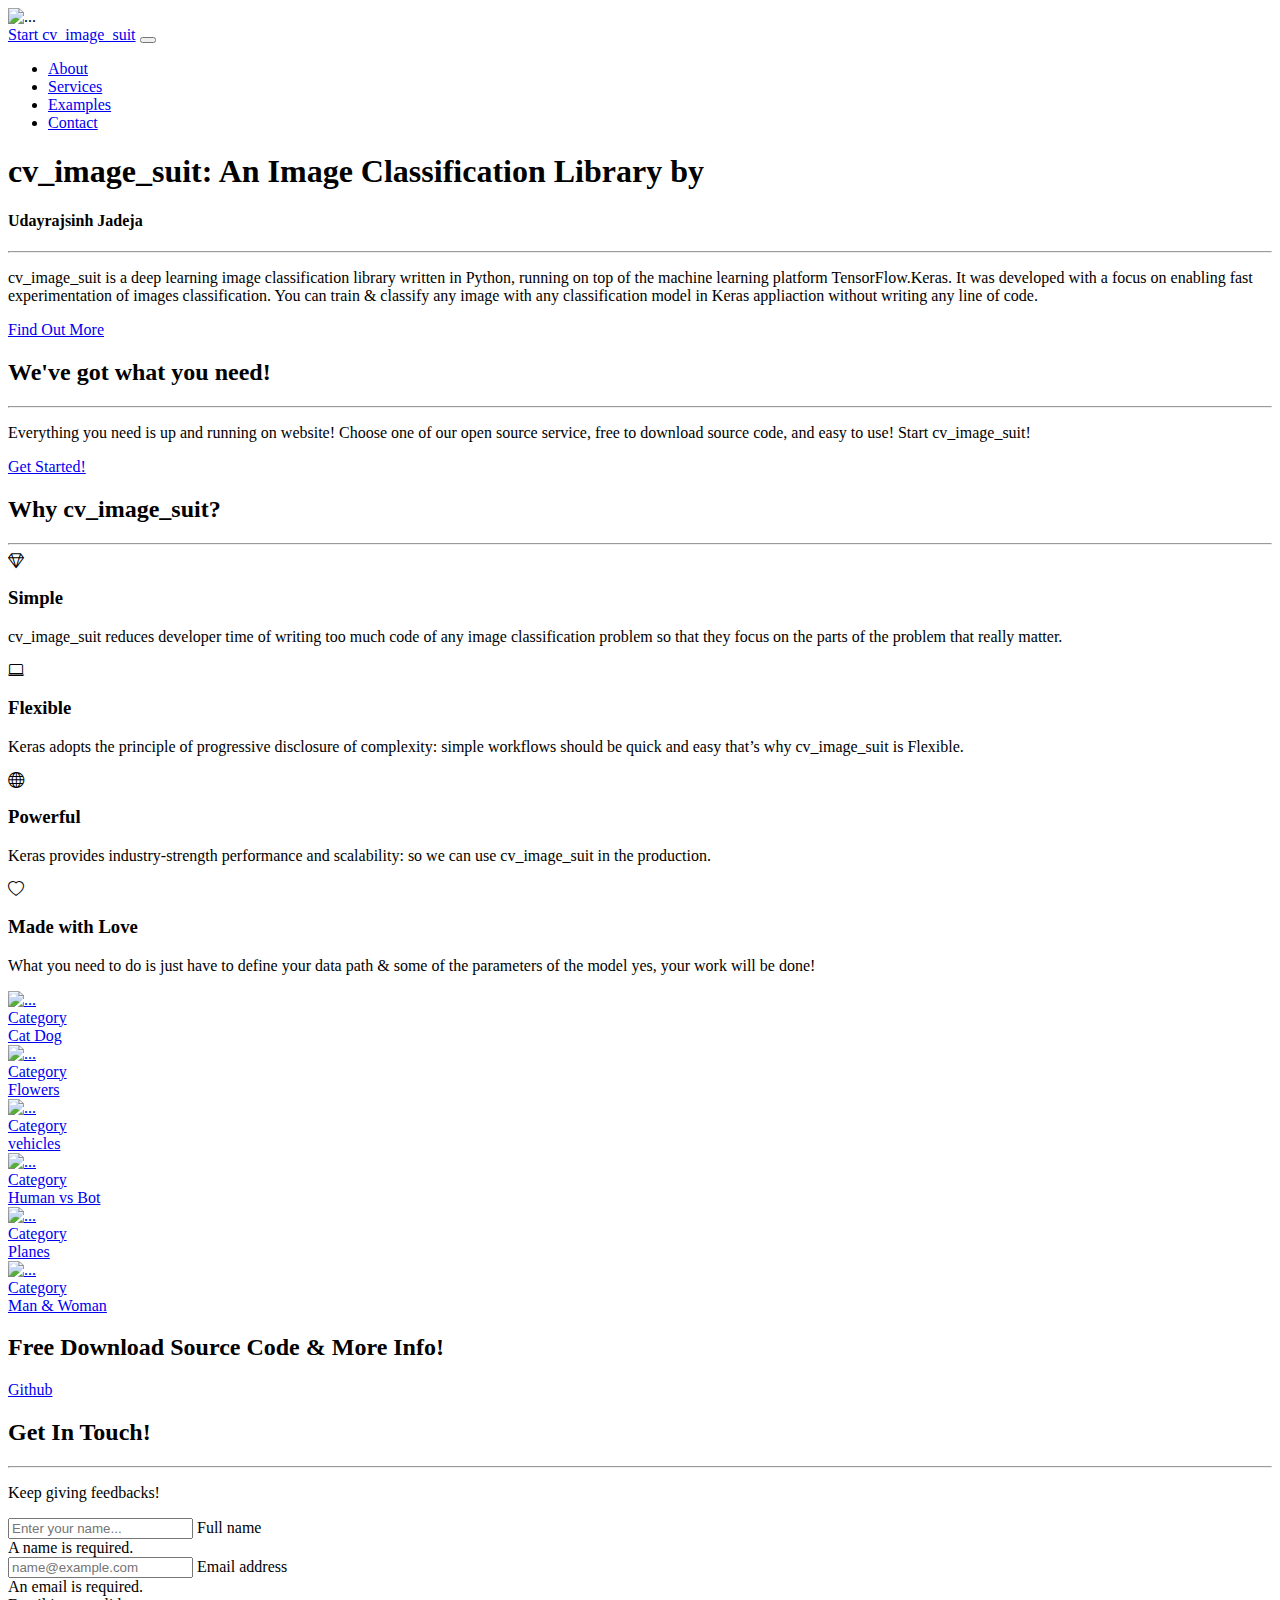
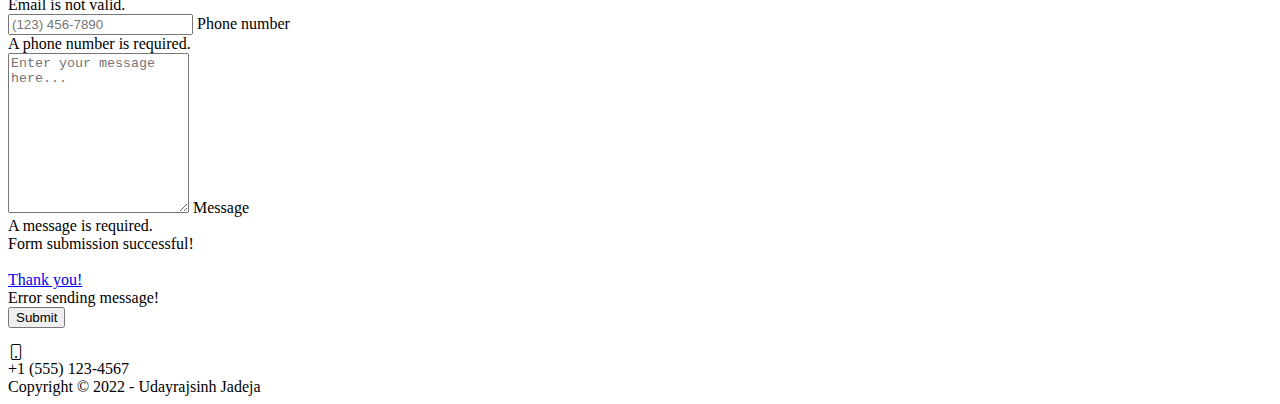
==== cv_image_suit/templates/index.html @ 00b5518c "initial outline" ====
<img class="img-fluid" src="static/assets/img/cv_image_suit.png" alt="..." />
<!DOCTYPE html>
<html lang="en">
    <head>
        <meta charset="utf-8" />
        <meta name="viewport" content="width=device-width, initial-scale=1, shrink-to-fit=no" />
        <meta name="description" content="" />
        <meta name="author" content="" />
        <title>Start Exploring cv_image_suit</title>
        <!-- Favicon-->
        <link rel="icon" type="image/x-icon" href="static/assets/favicon.ico" />
        <!-- Bootstrap Icons-->
        <link href="https://cdn.jsdelivr.net/npm/bootstrap-icons@1.5.0/font/bootstrap-icons.css" rel="stylesheet" />
        <!-- Google fonts-->
        <link href="https://fonts.googleapis.com/css?family=Merriweather+Sans:400,700" rel="stylesheet" />
        <link href="https://fonts.googleapis.com/css?family=Merriweather:400,300,300italic,400italic,700,700italic" rel="stylesheet" type="text/css" />
        <!-- SimpleLightbox plugin CSS-->
        <link href="https://cdnjs.cloudflare.com/ajax/libs/SimpleLightbox/2.1.0/simpleLightbox.min.css" rel="stylesheet" />
        <!-- Core theme CSS (includes Bootstrap)-->
        <link href="static/css/styles.css" rel="stylesheet" />
    </head>
    <body id="page-top">
        <!-- Navigation-->
        <nav class="navbar navbar-expand-lg navbar-light fixed-top py-3" id="mainNav">
            <div class="container px-4 px-lg-5">
                <a class="navbar-brand" href="#page-top">Start cv_image_suit</a>
                <button class="navbar-toggler navbar-toggler-right" type="button" data-bs-toggle="collapse" data-bs-target="#navbarResponsive" aria-controls="navbarResponsive" aria-expanded="false" aria-label="Toggle navigation"><span class="navbar-toggler-icon"></span></button>
                <div class="collapse navbar-collapse" id="navbarResponsive">
                    <ul class="navbar-nav ms-auto my-2 my-lg-0">
                        <li class="nav-item"><a class="nav-link" href="#about">About</a></li>
                        <li class="nav-item"><a class="nav-link" href="#services">Services</a></li>
                        <li class="nav-item"><a class="nav-link" href="#portfolio">Examples</a></li>
                        <li class="nav-item"><a class="nav-link" href="#contact">Contact</a></li>
                    </ul>
                </div>
            </div>
        </nav>
        <!-- Masthead-->
        <header class="masthead">
            <div class="container px-4 px-lg-5 h-100">
                <div class="row gx-4 gx-lg-5 h-100 align-items-center justify-content-center text-center">
                    <div class="col-lg-8 align-self-end">
                        <h1 class="text-white font-weight-bold">cv_image_suit: An Image Classification Library by</h1>
                        <h4 class="text-white font-weight-bold">Udayrajsinh Jadeja</h4>
                        <hr class="divider" />
                    </div>
                    <div class="col-lg-8 align-self-baseline">
                        <p class="text-white-75 mb-5">cv_image_suit is a deep learning image classification library written in Python, running on top of the machine learning platform TensorFlow.Keras. It was developed with a focus on enabling fast experimentation of images classification. You can train & classify any image with any classification model in Keras appliaction without writing any line of code.</p>
                        <a class="btn btn-primary btn-xl" href="#about">Find Out More</a>
                    </div>
                </div>
            </div>
        </header>
        <!-- About-->
        <section class="page-section bg-primary" id="about">
            <div class="container px-4 px-lg-5">
                <div class="row gx-4 gx-lg-5 justify-content-center">
                    <div class="col-lg-8 text-center">
                        <h2 class="text-white mt-0">We've got what you need!</h2>
                        <hr class="divider divider-light" />
                        <p class="text-white-75 mb-4">Everything you need is up and running on website!  Choose one of our open source service, free to download source code, and easy to use! Start cv_image_suit! </p>
                        <a class="btn btn-light btn-xl" href="/input">Get Started!</a>

                    </div>
                </div>
            </div>
        </section>
        <!-- Services-->
        <section class="page-section" id="services">
            <div class="container px-4 px-lg-5">
                <h2 class="text-center mt-0">Why cv_image_suit?</h2>
                <hr class="divider" />
                <div class="row gx-4 gx-lg-5">
                    <div class="col-lg-3 col-md-6 text-center">
                        <div class="mt-5">
                            <div class="mb-2"><i class="bi-gem fs-1 text-primary"></i></div>
                            <h3 class="h4 mb-2">Simple</h3>
                            <p class="text-muted mb-0">cv_image_suit reduces developer time of writing too much code of any image classification problem so that they focus on the parts of the problem that really matter.</p>
                        </div>
                    </div>
                    <div class="col-lg-3 col-md-6 text-center">
                        <div class="mt-5">
                            <div class="mb-2"><i class="bi-laptop fs-1 text-primary"></i></div>
                            <h3 class="h4 mb-2">Flexible</h3>
                            <p class="text-muted mb-0">Keras adopts the principle of progressive disclosure of complexity: simple workflows should be quick and easy that’s why cv_image_suit is Flexible.</p>
                        </div>
                    </div>
                    <div class="col-lg-3 col-md-6 text-center">
                        <div class="mt-5">
                            <div class="mb-2"><i class="bi-globe fs-1 text-primary"></i></div>
                            <h3 class="h4 mb-2">Powerful</h3>
                            <p class="text-muted mb-0">Keras provides industry-strength performance and scalability: so we can use cv_image_suit in the production.</p>
                        </div>
                    </div>
                    <div class="col-lg-3 col-md-6 text-center">
                        <div class="mt-5">
                            <div class="mb-2"><i class="bi-heart fs-1 text-primary"></i></div>
                            <h3 class="h4 mb-2">Made with Love</h3>
                            <p class="text-muted mb-0">What you need to do is just have to define your data path & some of the parameters of the model yes, your work will be done!</p>
                        </div>
                    </div>
                </div>
            </div>
        </section>
        <!-- Portfolio-->
        <div id="portfolio">
            <div class="container-fluid p-0">
                <div class="row g-0">
                    <div class="col-lg-4 col-sm-6">
                        <a class="portfolio-box" href="static/assets/img/portfolio/fullsize/1.jpg" title="Project Name">
                            <img class="img-fluid" src="static/assets/img/portfolio/thumbnails/1.jpg" alt="..." />
                            <div class="portfolio-box-caption">
                                <div class="project-category text-white-50">Category</div>
                                <div class="project-name">Cat Dog</div>
                            </div>
                        </a>
                    </div>
                    <div class="col-lg-4 col-sm-6">
                        <a class="portfolio-box" href="static/assets/img/portfolio/fullsize/2.jpg" title="Project Name">
                            <img class="img-fluid" src="static/assets/img/portfolio/thumbnails/2.jpg" alt="..." />
                            <div class="portfolio-box-caption">
                                <div class="project-category text-white-50">Category</div>
                                <div class="project-name">Flowers</div>
                            </div>
                        </a>
                    </div>
                    <div class="col-lg-4 col-sm-6">
                        <a class="portfolio-box" href="static/assets/img/portfolio/fullsize/3.jpg" title="Project Name">
                            <img class="img-fluid" src="static/assets/img/portfolio/thumbnails/3.jpg" alt="..." />
                            <div class="portfolio-box-caption">
                                <div class="project-category text-white-50">Category</div>
                                <div class="project-name">vehicles</div>
                            </div>
                        </a>
                    </div>
                    <div class="col-lg-4 col-sm-6">
                        <a class="portfolio-box" href="static/assets/img/portfolio/fullsize/4.jpg" title="Project Name">
                            <img class="img-fluid" src="static/assets/img/portfolio/thumbnails/4.jpg" alt="..." />
                            <div class="portfolio-box-caption">
                                <div class="project-category text-white-50">Category</div>
                                <div class="project-name">Human vs Bot</div>
                            </div>
                        </a>
                    </div>
                    <div class="col-lg-4 col-sm-6">
                        <a class="portfolio-box" href="static/assets/img/portfolio/fullsize/5.jpg" title="Project Name">
                            <img class="img-fluid" src="static/assets/img/portfolio/thumbnails/5.jpg" alt="..." />
                            <div class="portfolio-box-caption">
                                <div class="project-category text-white-50">Category</div>
                                <div class="project-name">Planes</div>
                            </div>
                        </a>
                    </div>
                    <div class="col-lg-4 col-sm-6">
                        <a class="portfolio-box" href="static/assets/img/portfolio/fullsize/6.jpg" title="Project Name">
                            <img class="img-fluid" src="static/assets/img/portfolio/thumbnails/6.jpg" alt="..." />
                            <div class="portfolio-box-caption p-3">
                                <div class="project-category text-white-50">Category</div>
                                <div class="project-name">Man & Woman</div>
                            </div>
                        </a>
                    </div>
                </div>
            </div>
        </div>
        <!-- Call to action-->
        <section class="page-section bg-dark text-white">
            <div class="container px-4 px-lg-5 text-center">
                <h2 class="mb-4">Free Download Source Code & More Info!</h2>
                <a class="btn btn-light btn-xl" href="https://github.com/uday446/cv_image_suit-Package">Github</a>
            </div>
        </section>
        <!-- Contact-->
        <section class="page-section" id="contact">
            <div class="container px-4 px-lg-5">
                <div class="row gx-4 gx-lg-5 justify-content-center">
                    <div class="col-lg-8 col-xl-6 text-center">
                        <h2 class="mt-0">Get In Touch!</h2>
                        <hr class="divider" />
                        <p class="text-muted mb-5">Keep giving feedbacks!</p>
                    </div>
                </div>
                <div class="row gx-4 gx-lg-5 justify-content-center mb-5">
                    <div class="col-lg-6">
                        <!-- * * * * * * * * * * * * * * *-->
                        <!-- * * SB Forms Contact Form * *-->
                        <!-- * * * * * * * * * * * * * * *-->
                        <!-- This form is pre-integrated with SB Forms.-->
                        <!-- To make this form functional, sign up at-->
                        <!-- https://startbootstrap.com/solution/contact-forms-->
                        <!-- to get an API token!-->
                        <form id="contactForm" data-sb-form-api-token="API_TOKEN">
                            <!-- Name input-->
                            <div class="form-floating mb-3">
                                <input class="form-control" id="name" type="text" placeholder="Enter your name..." data-sb-validations="required" />
                                <label for="name">Full name</label>
                                <div class="invalid-feedback" data-sb-feedback="name:required">A name is required.</div>
                            </div>
                            <!-- Email address input-->
                            <div class="form-floating mb-3">
                                <input class="form-control" id="email" type="email" placeholder="name@example.com" data-sb-validations="required,email" />
                                <label for="email">Email address</label>
                                <div class="invalid-feedback" data-sb-feedback="email:required">An email is required.</div>
                                <div class="invalid-feedback" data-sb-feedback="email:email">Email is not valid.</div>
                            </div>
                            <!-- Phone number input-->
                            <div class="form-floating mb-3">
                                <input class="form-control" id="phone" type="tel" placeholder="(123) 456-7890" data-sb-validations="required" />
                                <label for="phone">Phone number</label>
                                <div class="invalid-feedback" data-sb-feedback="phone:required">A phone number is required.</div>
                            </div>
                            <!-- Message input-->
                            <div class="form-floating mb-3">
                                <textarea class="form-control" id="message" type="text" placeholder="Enter your message here..." style="height: 10rem" data-sb-validations="required"></textarea>
                                <label for="message">Message</label>
                                <div class="invalid-feedback" data-sb-feedback="message:required">A message is required.</div>
                            </div>
                            <!-- Submit success message-->
                            <!---->
                            <!-- This is what your users will see when the form-->
                            <!-- has successfully submitted-->
                            <div class="d-none" id="submitSuccessMessage">
                                <div class="text-center mb-3">
                                    <div class="fw-bolder">Form submission successful!</div>
                                    <br />
                                    <a href="/">Thank you!</a>
                                </div>
                            </div>
                            <!-- Submit error message-->
                            <!---->
                            <!-- This is what your users will see when there is-->
                            <!-- an error submitting the form-->
                            <div class="d-none" id="submitErrorMessage"><div class="text-center text-danger mb-3">Error sending message!</div></div>
                            <!-- Submit Button-->
                            <div class="d-grid"><button class="btn btn-primary btn-xl disabled" id="submitButton" type="submit">Submit</button></div>
                        </form>
                    </div>
                </div>
                <div class="row gx-4 gx-lg-5 justify-content-center">
                    <div class="col-lg-4 text-center mb-5 mb-lg-0">
                        <i class="bi-phone fs-2 mb-3 text-muted"></i>
                        <div>+1 (555) 123-4567</div>
                    </div>
                </div>
            </div>
        </section>

        <!-- Footer-->
        <footer class="bg-light py-5">
            <div class="container px-4 px-lg-5"><div class="small text-center text-muted">Copyright &copy; 2022 - Udayrajsinh Jadeja</div></div>
        </footer>
        <!-- Bootstrap core JS-->
        <script src="https://cdn.jsdelivr.net/npm/bootstrap@5.1.0/dist/js/bootstrap.bundle.min.js"></script>
        <!-- SimpleLightbox plugin JS-->
        <script src="https://cdnjs.cloudflare.com/ajax/libs/SimpleLightbox/2.1.0/simpleLightbox.min.js"></script>
        <!-- Core theme JS-->
        <script src="static/js/scripts.js"></script>
        <!-- * * * * * * * * * * * * * * * * * * * * * * * * * * * * * * * * * * * * * * * *-->
        <!-- * *                               SB Forms JS                               * *-->
        <!-- * * Activate your form at https://startbootstrap.com/solution/contact-forms * *-->
        <!-- * * * * * * * * * * * * * * * * * * * * * * * * * * * * * * * * * * * * * * * *-->
        <script src="https://cdn.startbootstrap.com/sb-forms-latest.js"></script>



    </body>
</html>
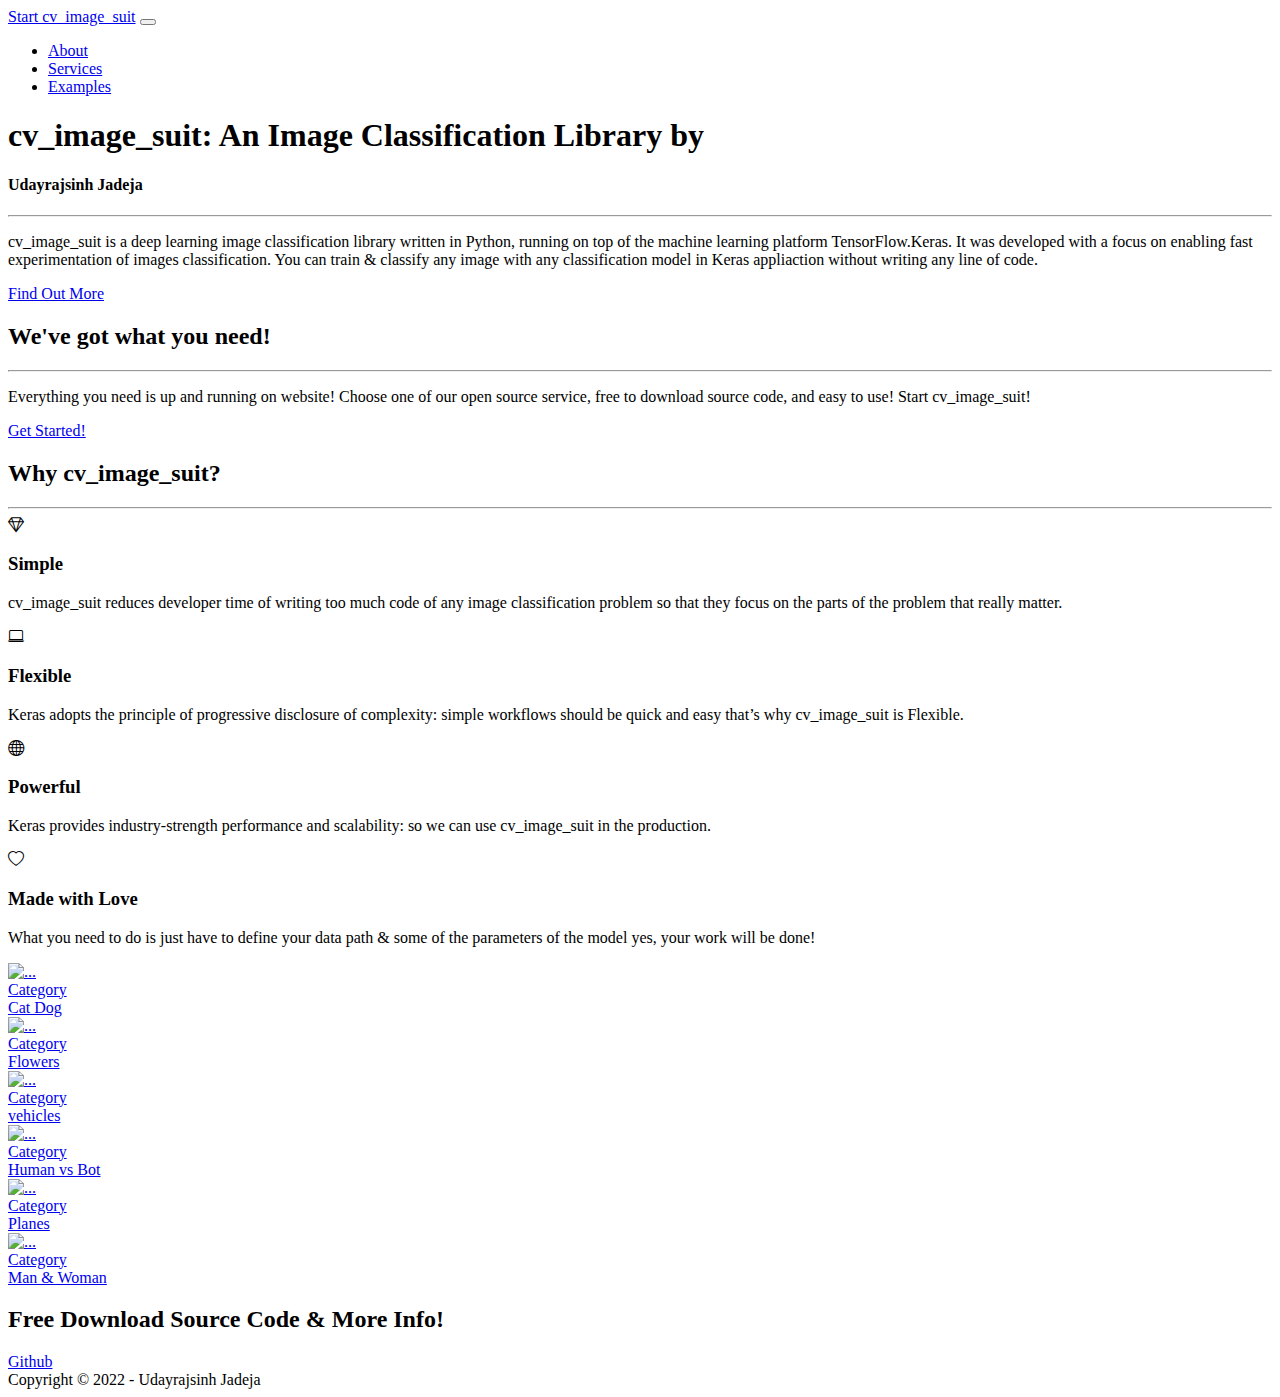
==== commit 26bb1d7f: "few changes" ====
--- a/cv_image_suit/templates/index.html
+++ b/cv_image_suit/templates/index.html
@@ -1,4 +1,4 @@
-<img class="img-fluid" src="static/assets/img/cv_image_suit.png" alt="..." />
+
 <!DOCTYPE html>
 <html lang="en">
     <head>
@@ -30,7 +30,6 @@
                         <li class="nav-item"><a class="nav-link" href="#about">About</a></li>
                         <li class="nav-item"><a class="nav-link" href="#services">Services</a></li>
                         <li class="nav-item"><a class="nav-link" href="#portfolio">Examples</a></li>
-                        <li class="nav-item"><a class="nav-link" href="#contact">Contact</a></li>
                     </ul>
                 </div>
             </div>
@@ -167,81 +166,7 @@
         <section class="page-section bg-dark text-white">
             <div class="container px-4 px-lg-5 text-center">
                 <h2 class="mb-4">Free Download Source Code & More Info!</h2>
-                <a class="btn btn-light btn-xl" href="https://github.com/uday446/cv_image_suit-Package">Github</a>
-            </div>
-        </section>
-        <!-- Contact-->
-        <section class="page-section" id="contact">
-            <div class="container px-4 px-lg-5">
-                <div class="row gx-4 gx-lg-5 justify-content-center">
-                    <div class="col-lg-8 col-xl-6 text-center">
-                        <h2 class="mt-0">Get In Touch!</h2>
-                        <hr class="divider" />
-                        <p class="text-muted mb-5">Keep giving feedbacks!</p>
-                    </div>
-                </div>
-                <div class="row gx-4 gx-lg-5 justify-content-center mb-5">
-                    <div class="col-lg-6">
-                        <!-- * * * * * * * * * * * * * * *-->
-                        <!-- * * SB Forms Contact Form * *-->
-                        <!-- * * * * * * * * * * * * * * *-->
-                        <!-- This form is pre-integrated with SB Forms.-->
-                        <!-- To make this form functional, sign up at-->
-                        <!-- https://startbootstrap.com/solution/contact-forms-->
-                        <!-- to get an API token!-->
-                        <form id="contactForm" data-sb-form-api-token="API_TOKEN">
-                            <!-- Name input-->
-                            <div class="form-floating mb-3">
-                                <input class="form-control" id="name" type="text" placeholder="Enter your name..." data-sb-validations="required" />
-                                <label for="name">Full name</label>
-                                <div class="invalid-feedback" data-sb-feedback="name:required">A name is required.</div>
-                            </div>
-                            <!-- Email address input-->
-                            <div class="form-floating mb-3">
-                                <input class="form-control" id="email" type="email" placeholder="name@example.com" data-sb-validations="required,email" />
-                                <label for="email">Email address</label>
-                                <div class="invalid-feedback" data-sb-feedback="email:required">An email is required.</div>
-                                <div class="invalid-feedback" data-sb-feedback="email:email">Email is not valid.</div>
-                            </div>
-                            <!-- Phone number input-->
-                            <div class="form-floating mb-3">
-                                <input class="form-control" id="phone" type="tel" placeholder="(123) 456-7890" data-sb-validations="required" />
-                                <label for="phone">Phone number</label>
-                                <div class="invalid-feedback" data-sb-feedback="phone:required">A phone number is required.</div>
-                            </div>
-                            <!-- Message input-->
-                            <div class="form-floating mb-3">
-                                <textarea class="form-control" id="message" type="text" placeholder="Enter your message here..." style="height: 10rem" data-sb-validations="required"></textarea>
-                                <label for="message">Message</label>
-                                <div class="invalid-feedback" data-sb-feedback="message:required">A message is required.</div>
-                            </div>
-                            <!-- Submit success message-->
-                            <!---->
-                            <!-- This is what your users will see when the form-->
-                            <!-- has successfully submitted-->
-                            <div class="d-none" id="submitSuccessMessage">
-                                <div class="text-center mb-3">
-                                    <div class="fw-bolder">Form submission successful!</div>
-                                    <br />
-                                    <a href="/">Thank you!</a>
-                                </div>
-                            </div>
-                            <!-- Submit error message-->
-                            <!---->
-                            <!-- This is what your users will see when there is-->
-                            <!-- an error submitting the form-->
-                            <div class="d-none" id="submitErrorMessage"><div class="text-center text-danger mb-3">Error sending message!</div></div>
-                            <!-- Submit Button-->
-                            <div class="d-grid"><button class="btn btn-primary btn-xl disabled" id="submitButton" type="submit">Submit</button></div>
-                        </form>
-                    </div>
-                </div>
-                <div class="row gx-4 gx-lg-5 justify-content-center">
-                    <div class="col-lg-4 text-center mb-5 mb-lg-0">
-                        <i class="bi-phone fs-2 mb-3 text-muted"></i>
-                        <div>+1 (555) 123-4567</div>
-                    </div>
-                </div>
+                <a class="btn btn-light btn-xl" href="https://github.com/uday446/cv_image_suit">Github</a>
             </div>
         </section>
 
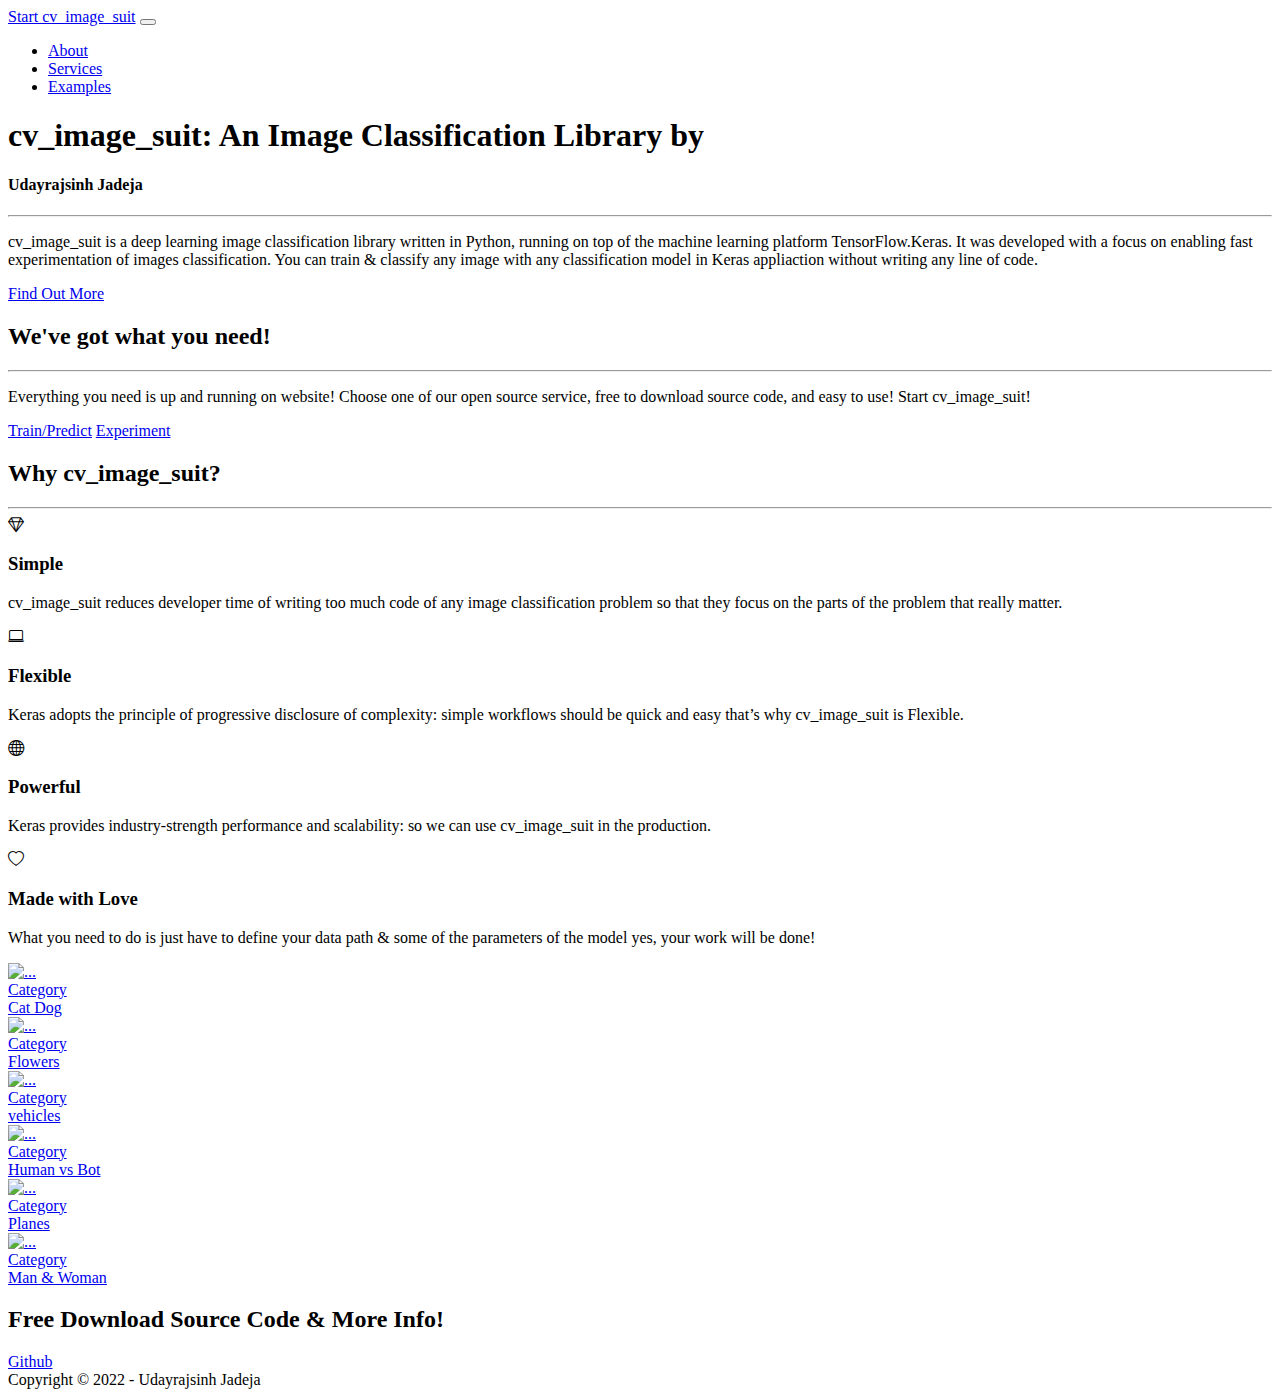
==== commit b75fcbe3: "model_finder added" ====
--- a/cv_image_suit/templates/index.html
+++ b/cv_image_suit/templates/index.html
@@ -58,8 +58,8 @@
                         <h2 class="text-white mt-0">We've got what you need!</h2>
                         <hr class="divider divider-light" />
                         <p class="text-white-75 mb-4">Everything you need is up and running on website!  Choose one of our open source service, free to download source code, and easy to use! Start cv_image_suit! </p>
-                        <a class="btn btn-light btn-xl" href="/input">Get Started!</a>
-
+                        <a class="btn btn-light btn-xl" href="/input">Train/Predict</a>
+                        <a class="btn btn-light btn-xl" href="/input2">Experiment</a>
                     </div>
                 </div>
             </div>
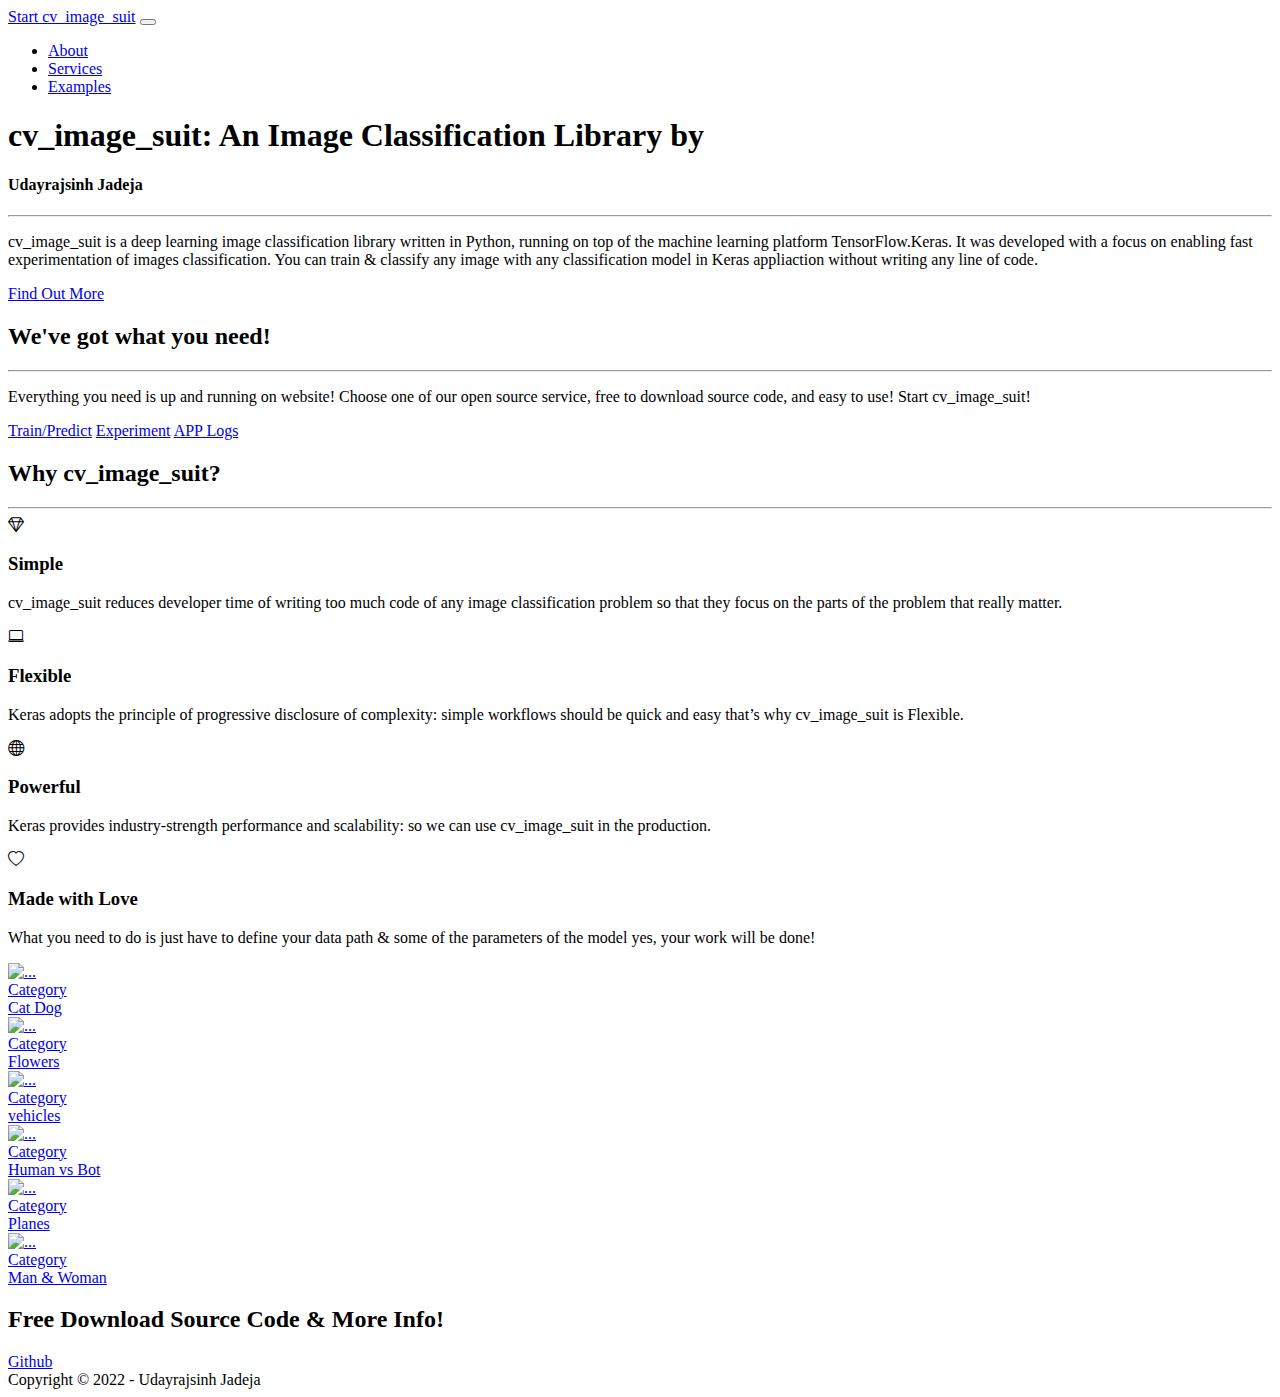
==== commit 7c67874e: "added predict all" ====
--- a/cv_image_suit/templates/index.html
+++ b/cv_image_suit/templates/index.html
@@ -60,6 +60,7 @@
                         <p class="text-white-75 mb-4">Everything you need is up and running on website!  Choose one of our open source service, free to download source code, and easy to use! Start cv_image_suit! </p>
                         <a class="btn btn-light btn-xl" href="/input">Train/Predict</a>
                         <a class="btn btn-light btn-xl" href="/input2">Experiment</a>
+                        <a class="btn btn-light btn-xl" href="/view_logs">APP Logs</a>
                     </div>
                 </div>
             </div>
